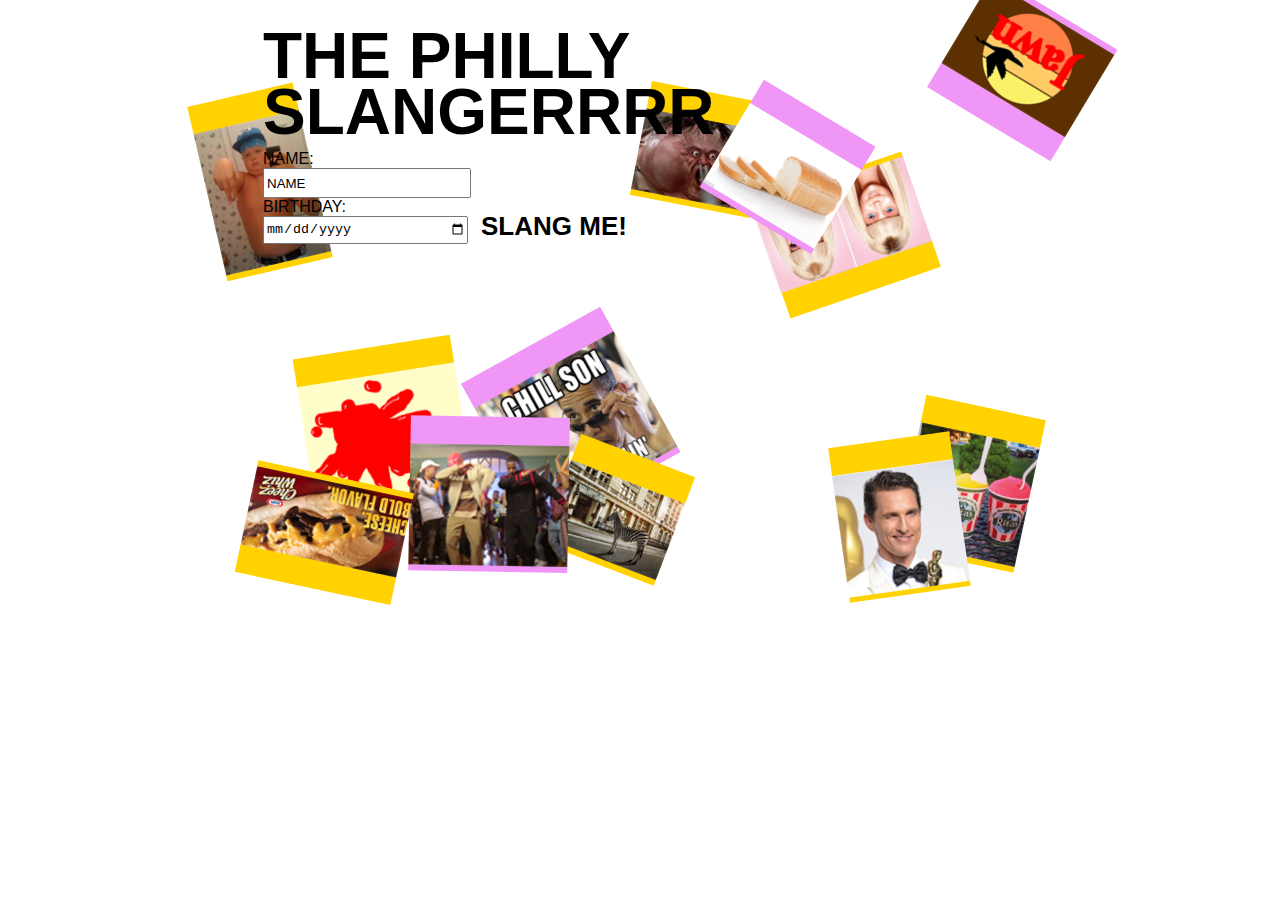
==== index.html @ 91a4f983 "first commit" ====
<!DOCTYPE html>
<html>
  <head>
    <meta charset="utf-8">
    <title>PHILLY SLANGER</title>
    <link rel="stylesheet" type="text/css" href="css/style.css">
  </head>
  <body>

    <div class="wrapper">

      <div class="cards">
        <img class="yungboul" src="images/yungboul.png"></img>
        <img class="ocky" src="images/ocky.png"></img>
        <img class="widdout" src="images/widdout.png"></img>
        <img class="bread" src="images/bread.png"></img>
        <img class="jawn" src="images/jawn.png"></img>
        <img class="salpeppaketchup" src="images/salpeppaketchup.png"></img>
        <img class="drawlin" src="images/drawlin.png"></img>
        <img class="outtapocket" src="images/outtapocket.png"></img>
        <img class="wildin" src="images/wildin.png"></img>
        <img class="whiz" src="images/whiz.png"></img>
        <img class="wooderice" src="images/wooderice.png"></img>
        <img class="ard" src="images/ard.png"></img>













      </div>


      <h1>THE PHILLY</h1>
      <h1>SLANGERRRR</h1>
        <form>
        NAME:<br>
        <input type="text" name="name" value="NAME" style="width: 100%; height: 24px;"><br>
        BIRTHDAY:<br>
        <input type="date" name="bday" value="BIRTHDAY" style="width: 100%; height: 24px;"><br><br>
        </form>

        <a href="yungboul.html" class="button">SLANG ME!</a>


   </div>

  </body>
</html>
---- css/style.css ----
body{
 width: 100%;
 font-family: arial;
}

.wrapper {
  height: 600px;
  width:800px;
  margin-left: auto;
  margin-right: auto;
  padding: 20px 0 0 30px;
  z-index: 100;
  position: relative;
}

header{
  padding: 20px 0 0 30px;
}

h1{
  font-family: "Arial Black", Arial;
  font-weight: 900;
  font-size: 64px;
  margin-top: 0px;
  margin-bottom: 0px;
  line-height: 56px;
  z-index: 5;
  position: relative;
}

.button {
  text-decoration: none;
  font-family: "Arial Black", Arial;
  font-weight: 900;
  font-size: 26px;
  margin-top: 71px;
  margin-left: 10px;
  position: absolute;
  color: black;
  z-index: 100;
}

.button:hover {
-webkit-animation:rainbow 1s infinite;
-ms-animation:rainbow 1s infinite;
-o-animation:rainbow 1s infinite;
animation:rainbow 1s infinite;
}
@-webkit-keyframes rainbow {
0% {color: #ff0000;}
10% {color: #ff8000;}
20% {color: #ffff00;}
30% {color: #80ff00;}
40% {color: #00ff00;}
50% {color: #00ff80;}
60% {color: #00ffff;}
70% {color: #0080ff;}
80% {color: #0000ff;}
90% {color: #8000ff;}
100% {color: #ff0080;}
}
@-ms-keyframes rainbow {
0% {color: #ff0000;}
10% {color: #ff8000;}
20% {color: #ffff00;}
30% {color: #80ff00;}
40% {color: #00ff00;}
50% {color: #00ff80;}
60% {color: #00ffff;}
70% {color: #0080ff;}
80% {color: #0000ff;}
90% {color: #8000ff;}
100% {color: #ff0080;}
}
@-o-keyframes rainbow {
0% {color: #ff0000;}
10% {color: #ff8000;}
20% {color: #ffff00;}
30% {color: #80ff00;}
40% {color: #00ff00;}
50% {color: #00ff80;}
60% {color: #00ffff;}
70% {color: #0080ff;}
80% {color: #0000ff;}
90% {color: #8000ff;}
100% {color: #ff0080;}
}
@keyframes rainbow {
0% {color: #ff0000;}
10% {color: #ff8000;}
20% {color: #ffff00;}
30% {color: #80ff00;}
40% {color: #00ff00;}
50% {color: #00ff80;}
60% {color: #00ffff;}
70% {color: #0080ff;}
80% {color: #0000ff;}
90% {color: #8000ff;}
100% {color: #ff0080;}
}

form{
  overflow: hidden;
  padding-right: .5em;
  float: left;
  margin-top: 10px;
  width: 25%;
  position: relative;
  z-index: 1;
}

.cards{
  z-index: 1;
  position: absolute;
  border-top: 10px;
}

.yungboul{
  transform: rotate(-13deg) translate(-70px,50px);
}

.ocky{
  transform: rotate(11deg) translate(260px,-50px);
}

.widdout{
  transform: rotate(161deg) translate(-220px,-170px);
}
.bread{
  transform: rotate(31deg) translate(60px,-10px);
}
.jawn{
  transform: rotate(-149deg) translate(-90px,140px);
}
.salpeppaketchup{
  transform: rotate(-9deg) translate(20px,140px);
}
.drawlin{
  transform: rotate(-29deg) translate(-3px,140px);
}
.outtapocket{
  transform: rotate(21deg) translate(37px,190px);
}
.wildin{
  transform: rotate(1deg) translate(-303px,200px);
}
.whiz{
  transform: rotate(-168deg) translate(577px,-340px);
}
.wooderice{
  transform: rotate(12deg) translate(637px,-110px);
}
.ard{
  transform: rotate(-8deg) translate(437px,120px);
}

.overlay{
  z-index: 101;
  width: 810px;
  height: 620px;
  left: 0;
  right: 0;
  margin-left: auto;
  margin-right: auto;
  position: absolute;

}

.yungboulbig{
  transform: rotate(7deg) translate(330px,120px);
  z-index: 101;
  position: relative;
}
.bg{
  background-color: black;
  z-index: 101;
  width: 810px;
  height: 620px;
  left: 0;
  right: 0;
  margin-left: auto;
  margin-right: auto;
  position: absolute;
  opacity: .69;
}
h2{
  font-family: times , serif;
  font-size: 18px;
  line-height: 14px;
  z-index: 102;
  position: absolute;
  transform: rotate(7deg) translate(347px,131px);

}
.close{
  font-family: times , serif;
  font-size: 18px;
  font-weight: bold;
  text-decoration: none;
  color: black;
  line-height: 14px;
  z-index: 102;
  position: absolute;
  transform: rotate(7deg) translate(554px,111px);
}
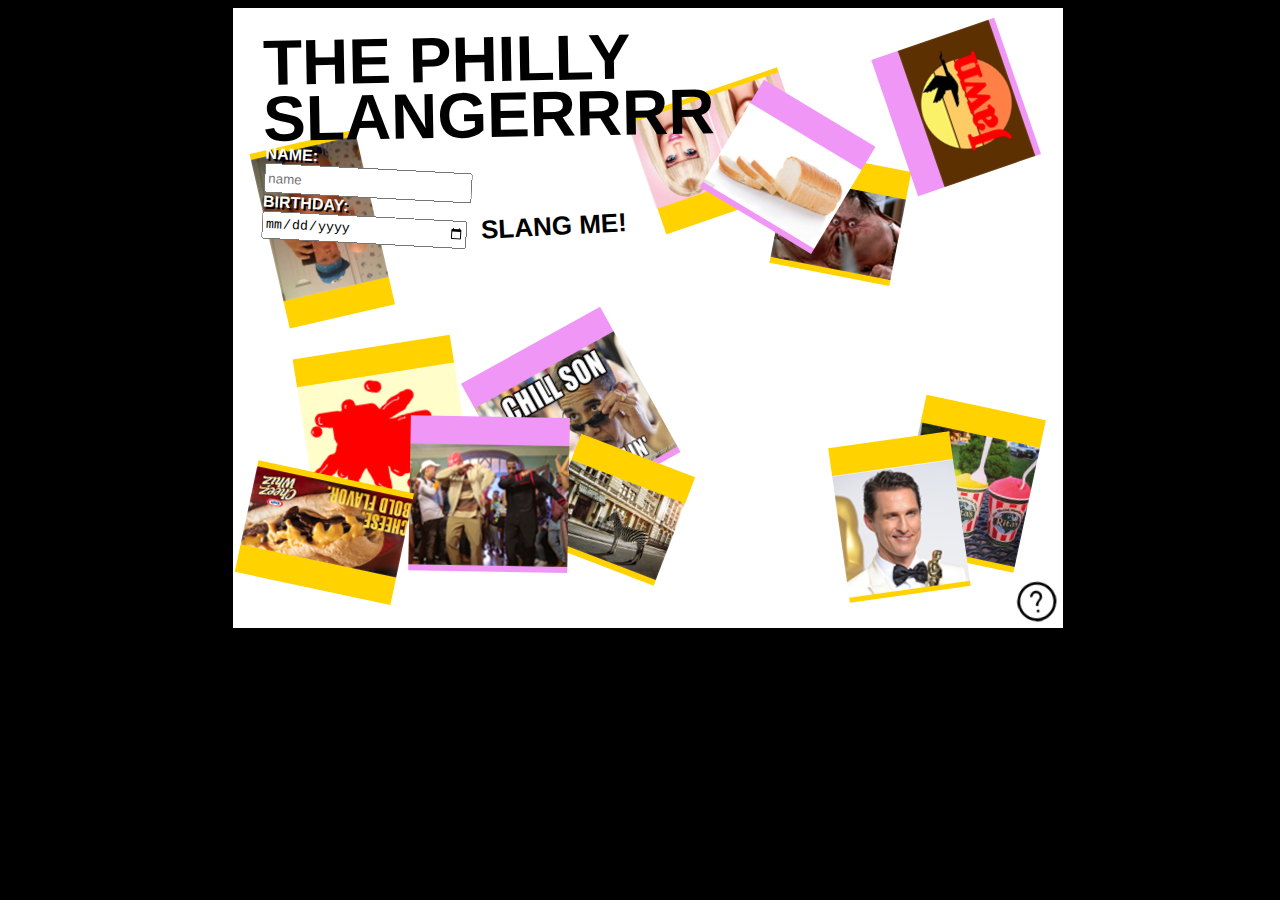
==== commit 81311558: "jervotweaks" ====
--- a/index.html
+++ b/index.html
@@ -22,18 +22,7 @@
         <img class="whiz" src="images/whiz.png"></img>
         <img class="wooderice" src="images/wooderice.png"></img>
         <img class="ard" src="images/ard.png"></img>
-
-
-
-
-
-
-
-
-
-
-
-
+        <img class="help" src="images/help.png"></img>
 
       </div>
 
@@ -42,12 +31,15 @@
       <h1>SLANGERRRR</h1>
         <form>
         NAME:<br>
-        <input type="text" name="name" value="NAME" style="width: 100%; height: 24px;"><br>
+        <input type="text" name="name" placeholder="name" style="width: 100%; height: 24px;"><br>
         BIRTHDAY:<br>
-        <input type="date" name="bday" value="BIRTHDAY" style="width: 100%; height: 24px;"><br><br>
+        <input type="date" name="bday" style="width: 100%; height: 24px;"><br><br>
         </form>
 
+
         <a href="yungboul.html" class="button">SLANG ME!</a>
+
+
 
 
    </div>
--- a/css/style.css
+++ b/css/style.css
@@ -1,6 +1,7 @@
 body{
  width: 100%;
  font-family: arial;
+ background-color: black;
 }
 
 .wrapper {
@@ -11,6 +12,8 @@
   padding: 20px 0 0 30px;
   z-index: 100;
   position: relative;
+  background-color: white;
+
 }
 
 header{
@@ -26,6 +29,7 @@
   line-height: 56px;
   z-index: 5;
   position: relative;
+  transform: rotate(-1deg);
 }
 
 .button {
@@ -38,6 +42,7 @@
   position: absolute;
   color: black;
   z-index: 100;
+  transform: rotate(-3deg);
 }
 
 .button:hover {
@@ -107,6 +112,10 @@
   width: 25%;
   position: relative;
   z-index: 1;
+  text-shadow: 2px 2px #000000;
+  font-weight: bold;
+  color: white;
+  transform: rotate(3deg);
 }
 
 .cards{
@@ -116,21 +125,21 @@
 }
 
 .yungboul{
-  transform: rotate(-13deg) translate(-70px,50px);
+  transform: rotate(-193deg) translate(20px,-110px);
 }
 
 .ocky{
-  transform: rotate(11deg) translate(260px,-50px);
+  transform: rotate(11deg) translate(410px,-10px);
 }
 
 .widdout{
-  transform: rotate(161deg) translate(-220px,-170px);
+  transform: rotate(-199deg) translate(-130px,-50px);
 }
 .bread{
   transform: rotate(31deg) translate(60px,-10px);
 }
 .jawn{
-  transform: rotate(-149deg) translate(-90px,140px);
+  transform: rotate(-109deg) translate(6px,90px);
 }
 .salpeppaketchup{
   transform: rotate(-9deg) translate(20px,140px);
@@ -154,9 +163,14 @@
   transform: rotate(-8deg) translate(437px,120px);
 }
 
+.help{
+  transform: rotate(-8deg) translate(479px,154px);
+
+}
+
 .overlay{
   z-index: 101;
-  width: 810px;
+  width: 850px;
   height: 620px;
   left: 0;
   right: 0;
@@ -167,16 +181,16 @@
 }
 
 .yungboulbig{
-  transform: rotate(7deg) translate(330px,120px);
+  transform: rotate(7deg) translate(307px,44px);
   z-index: 101;
   position: relative;
 }
 .bg{
   background-color: black;
   z-index: 101;
-  width: 810px;
+  width: 840px;
   height: 620px;
-  left: 0;
+
   right: 0;
   margin-left: auto;
   margin-right: auto;
@@ -189,7 +203,7 @@
   line-height: 14px;
   z-index: 102;
   position: absolute;
-  transform: rotate(7deg) translate(347px,131px);
+  transform: rotate(7deg) translate(325px,68px);
 
 }
 .close{
@@ -201,5 +215,5 @@
   line-height: 14px;
   z-index: 102;
   position: absolute;
-  transform: rotate(7deg) translate(554px,111px);
-}
+  transform: rotate(7deg) translate(534px,36px);
+}
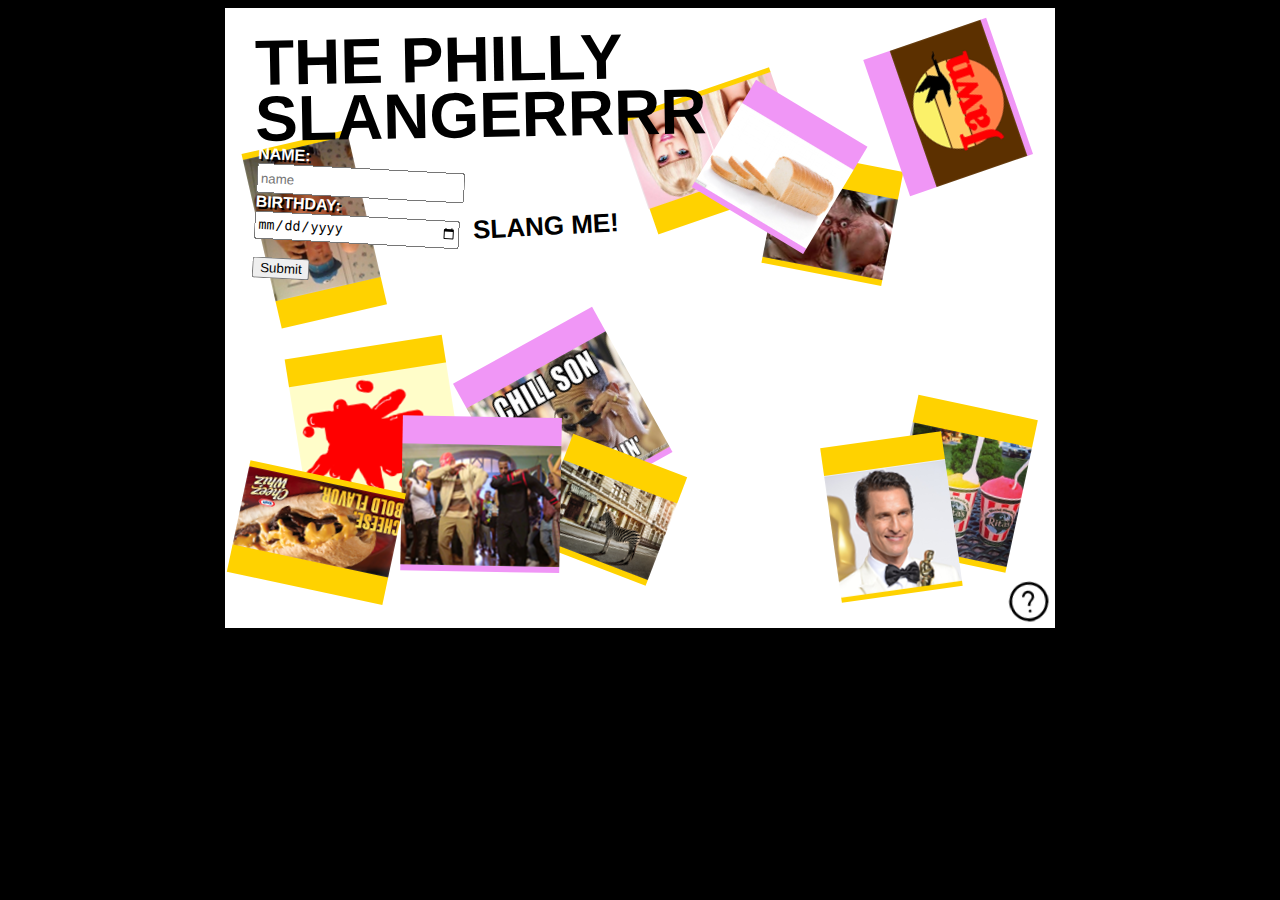
==== commit 10c5aa84: "submit hw4" ====
--- a/index.html
+++ b/index.html
@@ -7,22 +7,214 @@
   </head>
   <body>
 
+    <div id="whizover">
+        <div class="bg"></div>
+<div id="whizbig">
+
+
+          <img id="overimg" src="images/whizbig.png">
+
+          <a class="close" href="index.html">X</a>
+            <h2>You like extra 'whiz' <br><br>
+            born between Dec 22 - <br>
+            Jan 19 (Cap)</h2></img>
+
+          </div>
+
+    </div>
+
+    <div id="drawlinover">
+        <div class="bg"></div>
+<div id="drawlinbig">
+
+
+          <img id="overimg" src="images/drawlinbig.png">
+
+          <a class="close" href="index.html">X</a>
+            <h2>Youse 'drawlin' <br><br>
+            born between Nov 22 - <br>
+            Dec 21 (Sag)</h2></img>
+
+          </div>
+
+    </div>
+
+    <div id="salpeppaketchupover">
+        <div class="bg"></div>
+<div id="salpeppaketchupbig">
+
+
+          <img id="overimg" src="images/salpeppaketchupbig.png">
+
+          <a class="close" href="index.html">X</a>
+            <h2>Youse gotta have 'salpeppaketchup' <br><br>
+            born between Oct 24 - <br>
+            Nov 21 (Sco)</h2></img>
+
+          </div>
+
+    </div>
+
+    <div id="ardover">
+        <div class="bg"></div>
+<div id="ardbig">
+
+
+          <img id="overimg" src="images/ardbig.png">
+
+          <a class="close" href="index.html">X</a>
+            <h2>Youse 'ard' <br><br>
+            born between Sep 23 - <br>
+            Oct 23 (Lib)</h2></img>
+
+          </div>
+
+    </div>
+
+    <div id="jawnover">
+        <div class="bg"></div>
+<div id="jawnbig">
+
+
+          <img id="overimg" src="images/jawnbig.png">
+
+          <a class="close" href="index.html">X</a>
+            <h2>Youse a 'jawn' <br><br>
+            born between Aug 23 - <br>
+            Sep 22 (Sag)</h2></img>
+
+          </div>
+
+    </div>
+
+    <div id="woodericeover">
+        <div class="bg"></div>
+<div id="woodericebig">
+
+
+          <img id="overimg" src="images/woodericebig.png">
+
+          <a class="close" href="index.html">X</a>
+            <h2>Youse some 'wooderice' <br><br>
+            born between Jun 22 - <br>
+            Jul 22 (Vir)</h2></img>
+
+          </div>
+
+    </div>
+
+    <div id="yungboulover">
+        <div class="bg"></div>
+
+        <div id="yungboulbig">
+
+          <img id="overimg" src="images/yungboulbig.png"></img>
+
+        <a class="close" href="index.html">X</a>
+        <h2>Youse a 'Yung boul' <br><br>
+        born between Jul 23 - <br>
+        Aug 21 (Leo)</h2>
+
+          </div>
+
+    </div>
+
+    <div id="ockyover">
+        <div class="bg"></div>
+<div id="ockybig">
+
+
+          <img id="overimg" src="images/ockybig.png">
+
+          <a class="close" href="index.html">X</a>
+            <h2>Youse super 'ocky' <br><br>
+            born between May 21 - <br>
+            Apr 21 (Sag)</h2></img>
+
+          </div>
+
+    </div>
+
+    <div id="outtapocketover">
+        <div class="bg"></div>
+<div id="outtapocketbig">
+
+
+          <img id="overimg" src="images/outtapocketbig.png">
+
+          <a class="close" href="index.html">X</a>
+            <h2>Youse 'outtapocket' <br><br>
+            born between Nov 22 - <br>
+            Dec 21 (Sag)</h2></img>
+
+          </div>
+
+    </div>
+
+    <div id="wildinover">
+        <div class="bg"></div>
+<div id="wildinbig">
+
+
+          <img id="overimg" src="images/wildinbig.png">
+
+          <a class="close" href="index.html">X</a>
+            <h2>Youse 'wildin' <br><br>
+            born between Nov 22 - <br>
+            Dec 21 (Sag)</h2></img>
+
+          </div>
+
+    </div>
+
+    <div id="widdoutover">
+        <div class="bg"></div>
+<div id="widdoutbig">
+
+
+          <img id="overimg" src="images/widdoutbig.png">
+
+          <a class="close" href="index.html">X</a>
+            <h2>Youse 'widdout' <br><br>
+            born between Nov 22 - <br>
+            Dec 21 (Sag)</h2></img>
+
+          </div>
+
+    </div>
+
+    <div id="breadover">
+        <div class="bg"></div>
+<div id="breadbig">
+
+
+          <img id="overimg" src="images/breadbig.png">
+
+          <a class="close" href="index.html">X</a>
+            <h2>Youse some 'bread' <br><br>
+            born between Nov 22 - <br>
+            Dec 21 (Sag)</h2></img>
+
+          </div>
+
+    </div>
+
     <div class="wrapper">
 
-      <div class="cards">
-        <img class="yungboul" src="images/yungboul.png"></img>
-        <img class="ocky" src="images/ocky.png"></img>
-        <img class="widdout" src="images/widdout.png"></img>
-        <img class="bread" src="images/bread.png"></img>
-        <img class="jawn" src="images/jawn.png"></img>
-        <img class="salpeppaketchup" src="images/salpeppaketchup.png"></img>
-        <img class="drawlin" src="images/drawlin.png"></img>
-        <img class="outtapocket" src="images/outtapocket.png"></img>
-        <img class="wildin" src="images/wildin.png"></img>
-        <img class="whiz" src="images/whiz.png"></img>
-        <img class="wooderice" src="images/wooderice.png"></img>
-        <img class="ard" src="images/ard.png"></img>
-        <img class="help" src="images/help.png"></img>
+      <div id="cards">
+        <img id="yungboul" src="images/yungboul.png"></img>
+        <img id="ocky" src="images/ocky.png"></img>
+        <img id="widdout" src="images/widdout.png"></img>
+        <img id="bread" src="images/bread.png"></img>
+        <img id="jawn" src="images/jawn.png"></img>
+        <img id="salpeppaketchup" src="images/salpeppaketchup.png"></img>
+        <img id="drawlin" src="images/drawlin.png"></img>
+        <img id="outtapocket" src="images/outtapocket.png"></img>
+        <img id="wildin" src="images/wildin.png"></img>
+        <img id="whiz" src="images/whiz.png"></img>
+        <img id="wooderice" src="images/wooderice.png"></img>
+        <img id="ard" src="images/ard.png"></img>
+        <img id="help" src="images/help.png"></img>
 
       </div>
 
@@ -31,9 +223,10 @@
       <h1>SLANGERRRR</h1>
         <form>
         NAME:<br>
-        <input type="text" name="name" placeholder="name" style="width: 100%; height: 24px;"><br>
+        <input id="fname" type="text" name="fname" placeholder="name" style="width: 100%; height: 24px;"><br>
         BIRTHDAY:<br>
-        <input type="date" name="bday" style="width: 100%; height: 24px;"><br><br>
+        <input id="bday" type="date" name="bday" style="width: 100%; height: 24px;"><br><br>
+        <input type="submit" value="Submit">
         </form>
 
 
@@ -41,7 +234,7 @@
 
 
 
-
+  <script src="js/main.js"></script>
    </div>
 
   </body>
--- a/css/style.css
+++ b/css/style.css
@@ -1,5 +1,4 @@
 body{
- width: 100%;
  font-family: arial;
  background-color: black;
 }
@@ -30,6 +29,7 @@
   z-index: 5;
   position: relative;
   transform: rotate(-1deg);
+  pointer-events: none;
 }
 
 .button {
@@ -118,73 +118,153 @@
   transform: rotate(3deg);
 }
 
-.cards{
+#cards{
   z-index: 1;
   position: absolute;
   border-top: 10px;
 }
 
-.yungboul{
+#yungboul{
   transform: rotate(-193deg) translate(20px,-110px);
-}
-
-.ocky{
+  cursor: pointer;
+}
+
+#ocky{
   transform: rotate(11deg) translate(410px,-10px);
-}
-
-.widdout{
+  cursor: pointer;
+}
+
+#widdout{
   transform: rotate(-199deg) translate(-130px,-50px);
-}
-.bread{
+  cursor: pointer;
+}
+#bread{
   transform: rotate(31deg) translate(60px,-10px);
-}
-.jawn{
+  cursor: pointer;
+}
+#jawn{
   transform: rotate(-109deg) translate(6px,90px);
-}
-.salpeppaketchup{
+  cursor: pointer;
+}
+#salpeppaketchup{
   transform: rotate(-9deg) translate(20px,140px);
-}
-.drawlin{
+  cursor: pointer;
+}
+#drawlin{
   transform: rotate(-29deg) translate(-3px,140px);
-}
-.outtapocket{
+  cursor: pointer;
+}
+#outtapocket{
   transform: rotate(21deg) translate(37px,190px);
-}
-.wildin{
+  cursor: pointer;
+}
+#wildin{
   transform: rotate(1deg) translate(-303px,200px);
-}
-.whiz{
+  cursor: pointer;
+}
+#whiz{
   transform: rotate(-168deg) translate(577px,-340px);
-}
-.wooderice{
+  cursor: pointer;
+}
+#wooderice{
   transform: rotate(12deg) translate(637px,-110px);
-}
-.ard{
+  cursor: pointer;
+}
+#ard{
   transform: rotate(-8deg) translate(437px,120px);
-}
-
-.help{
+  cursor: pointer;
+}
+
+#help{
   transform: rotate(-8deg) translate(479px,154px);
-
-}
-
-.overlay{
-  z-index: 101;
-  width: 850px;
-  height: 620px;
-  left: 0;
-  right: 0;
-  margin-left: auto;
-  margin-right: auto;
-  position: absolute;
-
-}
-
-.yungboulbig{
+  cursor: pointer;
+
+}
+
+#whizbig{
+  transform: rotate(7deg) translate(307px,154px);
+  z-index: 101;
+  width: 313px;
+  position: relative;
+}
+
+#drawlinbig{
+  transform: rotate(7deg) translate(307px,154px);
+  z-index: 101;
+  width: 313px;
+  position: relative;
+}
+
+#salpeppaketchupbig{
+  transform: rotate(7deg) translate(307px,154px);
+  z-index: 101;
+  width: 313px;
+  position: relative;
+}
+
+#ardbig{
+  transform: rotate(7deg) translate(307px,154px);
+  z-index: 101;
+  width: 313px;
+  position: relative;
+}
+
+#jawnbig{
+  transform: rotate(7deg) translate(307px,154px);
+  z-index: 101;
+  width: 313px;
+  position: relative;
+}
+
+#yungboulbig{
   transform: rotate(7deg) translate(307px,44px);
   z-index: 101;
   position: relative;
-}
+  width: 222px;
+}
+
+#woodericebig{
+  transform: rotate(7deg) translate(307px,154px);
+  z-index: 101;
+  width: 313px;
+  position: relative;
+}
+
+#ockybig{
+  transform: rotate(7deg) translate(307px,154px);
+  z-index: 101;
+  width: 313px;
+  position: relative;
+}
+
+#outtapocketbig{
+  transform: rotate(7deg) translate(307px,154px);
+  z-index: 101;
+  width: 313px;
+  position: relative;
+}
+
+#wildinbig{
+  transform: rotate(7deg) translate(307px,154px);
+  z-index: 101;
+  width: 313px;
+  position: relative;
+}
+
+#widdoutbig{
+  transform: rotate(7deg) translate(307px,154px);
+  z-index: 101;
+  width: 313px;
+  position: relative;
+}
+
+#breadbig{
+  transform: rotate(7deg) translate(307px,154px);
+  z-index: 101;
+  width: 313px;
+  position: relative;
+}
+
 .bg{
   background-color: black;
   z-index: 101;
@@ -202,9 +282,13 @@
   font-size: 18px;
   line-height: 14px;
   z-index: 102;
-  position: absolute;
-  transform: rotate(7deg) translate(325px,68px);
-
+  margin-top: 42px;
+  position: absolute;
+
+}
+
+#overimg{
+  position: absolute;
 }
 .close{
   font-family: times , serif;
@@ -214,6 +298,150 @@
   color: black;
   line-height: 14px;
   z-index: 102;
-  position: absolute;
-  transform: rotate(7deg) translate(534px,36px);
-}
+  right: 0px;
+  position: absolute;
+}
+
+#yungboulover{
+  z-index: 101;
+  width: 850px;
+  height: 620px;
+  left: 0;
+  right: 0;
+  margin-left: auto;
+  margin-right: auto;
+  position: absolute;
+  display: none;
+}
+
+#whizover{
+  z-index: 101;
+  width: 850px;
+  height: 620px;
+  left: 0;
+  right: 0;
+  margin-left: auto;
+  margin-right: auto;
+  position: absolute;
+  display: none;
+}
+
+#drawlinover{
+  z-index: 101;
+  width: 850px;
+  height: 620px;
+  left: 0;
+  right: 0;
+  margin-left: auto;
+  margin-right: auto;
+  position: absolute;
+  display: none;
+}
+
+#salpeppaketchupover{
+  z-index: 101;
+  width: 850px;
+  height: 620px;
+  left: 0;
+  right: 0;
+  margin-left: auto;
+  margin-right: auto;
+  position: absolute;
+  display: none;
+}
+
+#ardover{
+  z-index: 101;
+  width: 850px;
+  height: 620px;
+  left: 0;
+  right: 0;
+  margin-left: auto;
+  margin-right: auto;
+  position: absolute;
+  display: none;
+}
+
+#jawnover{
+  z-index: 101;
+  width: 850px;
+  height: 620px;
+  left: 0;
+  right: 0;
+  margin-left: auto;
+  margin-right: auto;
+  position: absolute;
+  display: none;
+}
+
+#woodericeover{
+  z-index: 101;
+  width: 850px;
+  height: 620px;
+  left: 0;
+  right: 0;
+  margin-left: auto;
+  margin-right: auto;
+  position: absolute;
+  display: none;
+}
+
+#ockyover{
+  z-index: 101;
+  width: 850px;
+  height: 620px;
+  left: 0;
+  right: 0;
+  margin-left: auto;
+  margin-right: auto;
+  position: absolute;
+  display: none;
+}
+
+#outtapocketover{
+  z-index: 101;
+  width: 850px;
+  height: 620px;
+  left: 0;
+  right: 0;
+  margin-left: auto;
+  margin-right: auto;
+  position: absolute;
+  display: none;
+}
+
+#wildinover{
+  z-index: 101;
+  width: 850px;
+  height: 620px;
+  left: 0;
+  right: 0;
+  margin-left: auto;
+  margin-right: auto;
+  position: absolute;
+  display: none;
+}
+
+#widdoutover{
+  z-index: 101;
+  width: 850px;
+  height: 620px;
+  left: 0;
+  right: 0;
+  margin-left: auto;
+  margin-right: auto;
+  position: absolute;
+  display: none;
+}
+
+#breadover{
+  z-index: 101;
+  width: 850px;
+  height: 620px;
+  left: 0;
+  right: 0;
+  margin-left: auto;
+  margin-right: auto;
+  position: absolute;
+  display: none;
+}
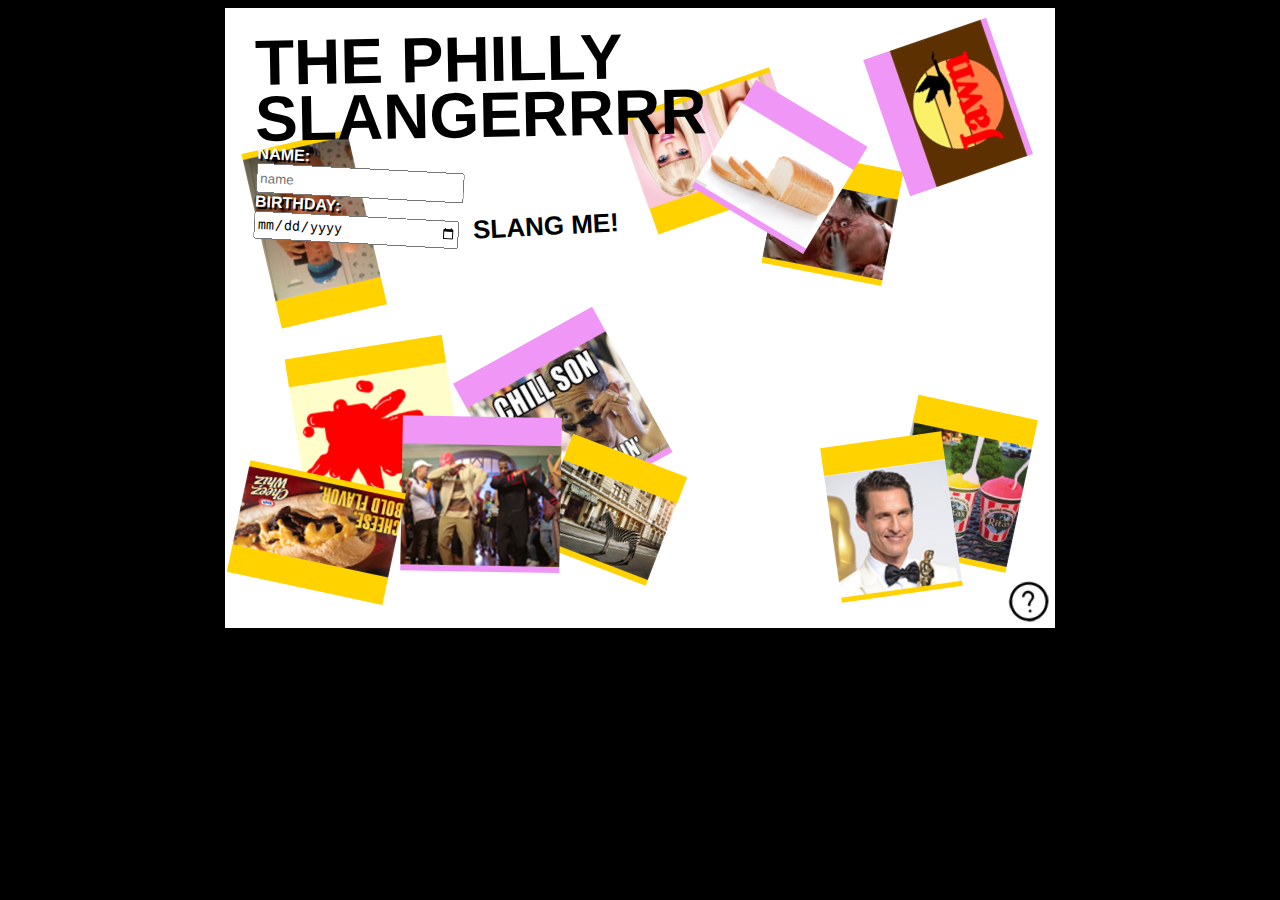
==== commit 587aedbb: "hw5" ====
--- a/index.html
+++ b/index.html
@@ -7,6 +7,17 @@
   </head>
   <body>
 
+    <div id="helpover">
+        <div class="helpbg"></div>
+<div id="helpbig">
+
+  <a href="index.html">
+    <img id="overimg" src="images/helpover.png">
+  </a>
+    </div>
+
+    </div>
+
     <div id="whizover">
         <div class="bg"></div>
 <div id="whizbig">
@@ -81,23 +92,7 @@
           <a class="close" href="index.html">X</a>
             <h2>Youse a 'jawn' <br><br>
             born between Aug 23 - <br>
-            Sep 22 (Sag)</h2></img>
-
-          </div>
-
-    </div>
-
-    <div id="woodericeover">
-        <div class="bg"></div>
-<div id="woodericebig">
-
-
-          <img id="overimg" src="images/woodericebig.png">
-
-          <a class="close" href="index.html">X</a>
-            <h2>Youse some 'wooderice' <br><br>
-            born between Jun 22 - <br>
-            Jul 22 (Vir)</h2></img>
+            Sep 22 (Vir)</h2></img>
 
           </div>
 
@@ -119,6 +114,24 @@
 
     </div>
 
+    <div id="woodericeover">
+        <div class="bg"></div>
+<div id="woodericebig">
+
+
+          <img id="overimg" src="images/woodericebig.png">
+
+          <a class="close" href="index.html">X</a>
+            <h2>Youse like some 'wooderice' <br><br>
+            born between Jun 22 - <br>
+            Jul 22 (Can)</h2></img>
+
+          </div>
+
+    </div>
+
+
+
     <div id="ockyover">
         <div class="bg"></div>
 <div id="ockybig">
@@ -127,9 +140,9 @@
           <img id="overimg" src="images/ockybig.png">
 
           <a class="close" href="index.html">X</a>
-            <h2>Youse super 'ocky' <br><br>
+            <h2>Bruuhh youse 'ocky' <br><br>
             born between May 21 - <br>
-            Apr 21 (Sag)</h2></img>
+            Jun 21 (Gem)</h2></img>
 
           </div>
 
@@ -144,8 +157,8 @@
 
           <a class="close" href="index.html">X</a>
             <h2>Youse 'outtapocket' <br><br>
-            born between Nov 22 - <br>
-            Dec 21 (Sag)</h2></img>
+            born between Apr 20 - <br>
+            May 20 (Tau)</h2></img>
 
           </div>
 
@@ -160,8 +173,8 @@
 
           <a class="close" href="index.html">X</a>
             <h2>Youse 'wildin' <br><br>
-            born between Nov 22 - <br>
-            Dec 21 (Sag)</h2></img>
+            born between Mar 21 - <br>
+            Apr 19 (Ari)</h2></img>
 
           </div>
 
@@ -175,9 +188,9 @@
           <img id="overimg" src="images/widdoutbig.png">
 
           <a class="close" href="index.html">X</a>
-            <h2>Youse 'widdout' <br><br>
-            born between Nov 22 - <br>
-            Dec 21 (Sag)</h2></img>
+            <h2>Youse like it 'widdout' <br><br>
+            born between Feb 19 - <br>
+            Mar 20 (Pis)</h2></img>
 
           </div>
 
@@ -191,9 +204,9 @@
           <img id="overimg" src="images/breadbig.png">
 
           <a class="close" href="index.html">X</a>
-            <h2>Youse some 'bread' <br><br>
-            born between Nov 22 - <br>
-            Dec 21 (Sag)</h2></img>
+            <h2>Youse got da 'bread' <br><br>
+            born between Jan 18 - <br>
+            Feb 18 (Aqu)</h2></img>
 
           </div>
 
@@ -226,7 +239,7 @@
         <input id="fname" type="text" name="fname" placeholder="name" style="width: 100%; height: 24px;"><br>
         BIRTHDAY:<br>
         <input id="bday" type="date" name="bday" style="width: 100%; height: 24px;"><br><br>
-        <input type="submit" value="Submit">
+        <!-- <input type="submit" value="Submit"> -->
         </form>
 
 
@@ -237,5 +250,19 @@
   <script src="js/main.js"></script>
    </div>
 
+   <!-- load audio -->
+  <audio id="whizaudio" src="audio/whiz.mp3"></audio>
+  <audio id="drawlinaudio" src="audio/drawlin.mp3"></audio>
+  <audio id="salpeppaketchupaudio" src="audio/salpeppaketchup.mp3"></audio>
+  <audio id="ardaudio" src="audio/ard.mp3"></audio>
+  <audio id="jawnaudio" src="audio/jawn.mp3"></audio>
+  <audio id="yungboulaudio" src="audio/yungboul.mp3"></audio>
+  <audio id="woodericeaudio" src="audio/wooderice.mp3"></audio>
+  <audio id="ockyaudio" src="audio/ocky.mp3"></audio>
+  <audio id="outtapocketaudio" src="audio/outtapocket.mp3"></audio>
+  <audio id="wildinaudio" src="audio/wildin.mp3"></audio>
+  <audio id="widdoutaudio" src="audio/widdout.mp3"></audio>
+  <audio id="breadaudio" src="audio/bread.mp3"></audio>
+
   </body>
 </html>
--- a/css/style.css
+++ b/css/style.css
@@ -270,20 +270,32 @@
   z-index: 101;
   width: 840px;
   height: 620px;
-
   right: 0;
   margin-left: auto;
   margin-right: auto;
   position: absolute;
   opacity: .69;
+}
+
+.helpbg{
+  background-color: black;
+  width: 840px;
+  height: 620px;
+  right: 0;
+  margin-left: auto;
+  margin-right: auto;
+  position: absolute;
 }
 h2{
   font-family: times , serif;
-  font-size: 18px;
-  line-height: 14px;
+  font-size: 20px;
+  line-height: 15px;
   z-index: 102;
-  margin-top: 42px;
-  position: absolute;
+  margin-top: 34px;
+  position: absolute;
+  margin-left: 4px;
+  font-weight: 100;
+
 
 }
 
@@ -298,7 +310,8 @@
   color: black;
   line-height: 14px;
   z-index: 102;
-  right: 0px;
+  right: 5px;
+  top: 5px;
   position: absolute;
 }
 
@@ -445,3 +458,15 @@
   position: absolute;
   display: none;
 }
+
+#helpover{
+  z-index: 200;
+  width: 828px;
+  height: 623px;
+  left: 0;
+  right: 0;
+  margin-left: auto;
+  margin-right: auto;
+  position: absolute;
+  display: none;
+}
